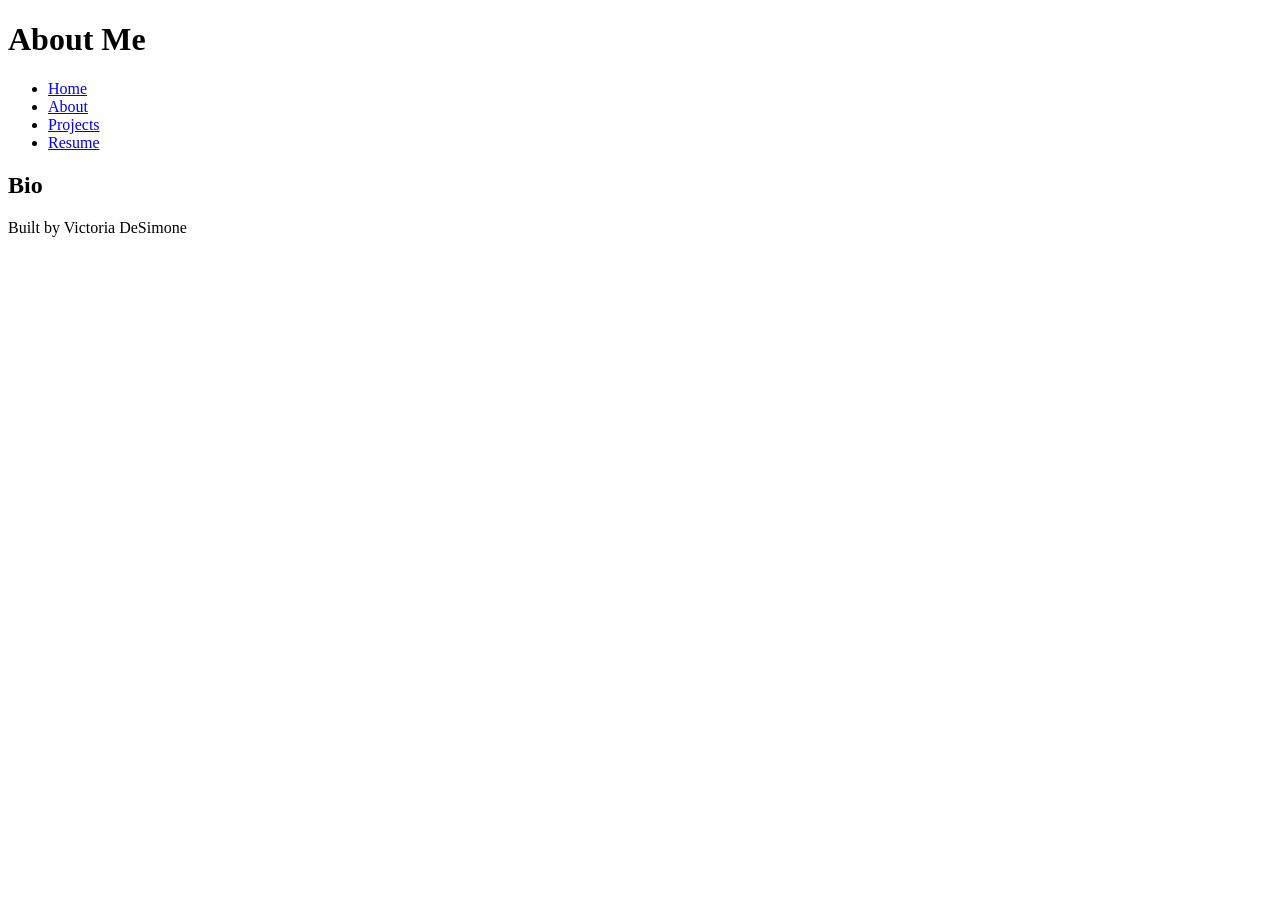
==== about.html @ 029a1581 "HTML Basics All the content necessary for the code-along" ====
<!DOCTYPE html>
<html lang="en">
<head>
  <meta charset="UTF-8">
  <meta name="viewport" content="width=device-width, initial-scale=1.0">
  <title>About Me</title>
</head>
<body>
  <header>
    <h1>About Me</h1>
  </header>
  <nav>
    <ul>
      <li><a href="index.html">Home</a></li>
      <li><a href="about.html">About</a></li>
      <li><a href="projects.html">Projects</a></li>
      <li><a href="resume.html">Resume</a></li>
    </ul>
  </nav>
  <main>
    <section>
      <h2>Bio</h2>
    </section>
  </main>
  <footer>
    <p>Built by Victoria DeSimone</p> 
  </footer>
</body>
</html>
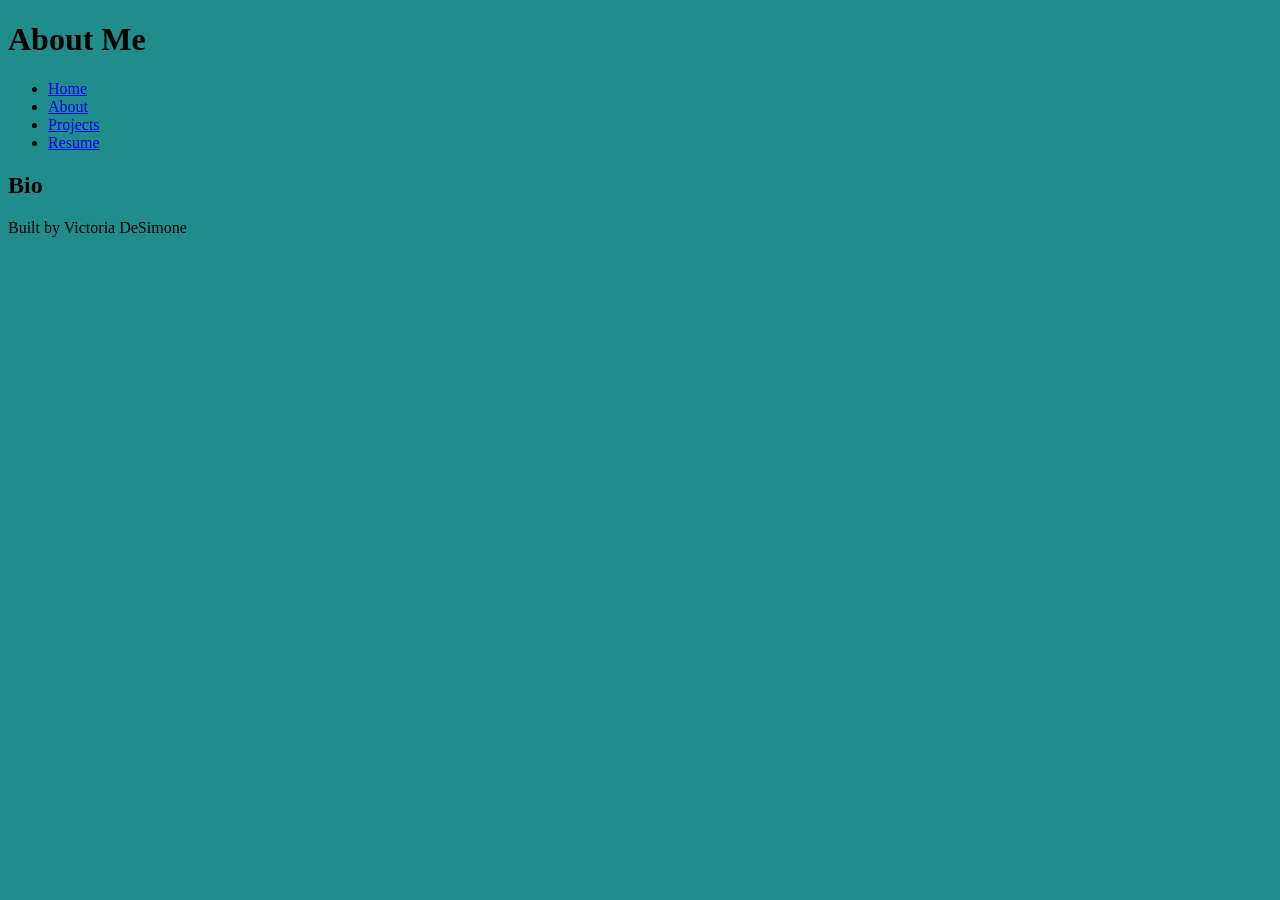
==== commit e20951e3: "Create styles.css" ====
--- a/about.html
+++ b/about.html
@@ -3,6 +3,7 @@
 <head>
   <meta charset="UTF-8">
   <meta name="viewport" content="width=device-width, initial-scale=1.0">
+  <link rel="stylesheet" href="styles.css">
   <title>About Me</title>
 </head>
 <body>
--- a/styles.css
+++ b/styles.css
@@ -0,0 +1,13 @@
+/* CSS by Victoria DeSimone */
+/* Color Palette
+  deep blue = #010326
+  midnight green = #024959
+  teal = #208C8C
+  seafoam green = #89D9C2
+  black = #0D0D0D
+*/
+
+/* GLOBAL (base) MOBILE FIRST */
+body {
+  background-color: #208C8C;
+}
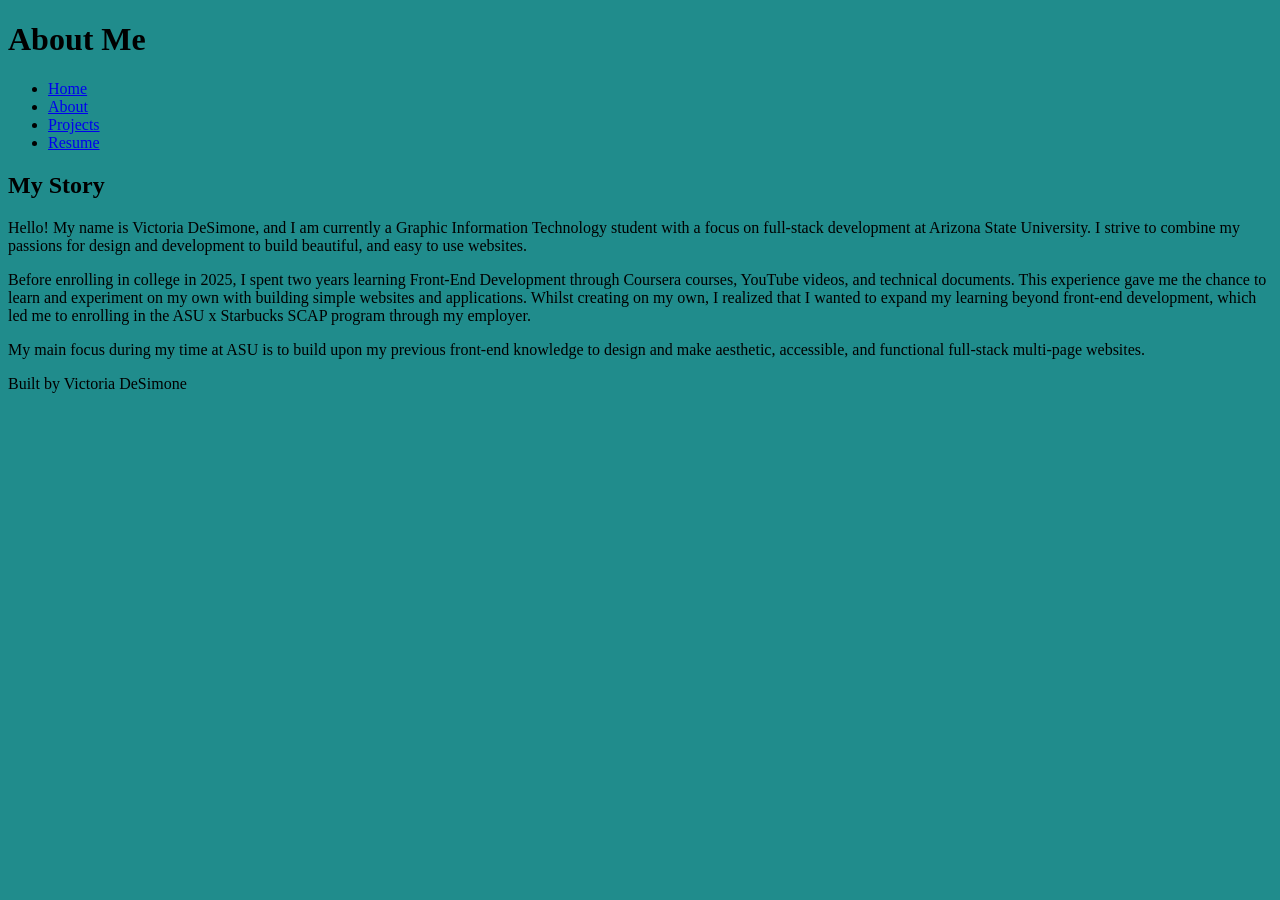
==== commit 619d362c: "Update about.html" ====
--- a/about.html
+++ b/about.html
@@ -19,8 +19,26 @@
     </ul>
   </nav>
   <main>
-    <section>
-      <h2>Bio</h2>
+    <section id="about">
+      <h2>My Story</h2>
+      <div>
+        <p>
+          Hello! My name is Victoria DeSimone, and I am currently a Graphic Information Technology 
+          student with a focus on full-stack development at Arizona State University. I strive to
+          combine my passions for design and development to build beautiful, and easy to use websites.
+        </p>
+        <p>
+          Before enrolling in college in 2025, I spent two years learning Front-End Development through
+          Coursera courses, YouTube videos, and technical documents. This experience gave me the chance to
+          learn and experiment on my own with building simple websites and applications. Whilst creating on my own, 
+          I realized that I wanted to expand my learning beyond front-end development, which led me to 
+          enrolling in the ASU x Starbucks SCAP program through my employer.
+        </p>
+        <p>
+          My main focus during my time at ASU is to build upon my previous front-end knowledge to design and make aesthetic, 
+          accessible, and functional full-stack multi-page websites.
+        </p>
+      </div>
     </section>
   </main>
   <footer>
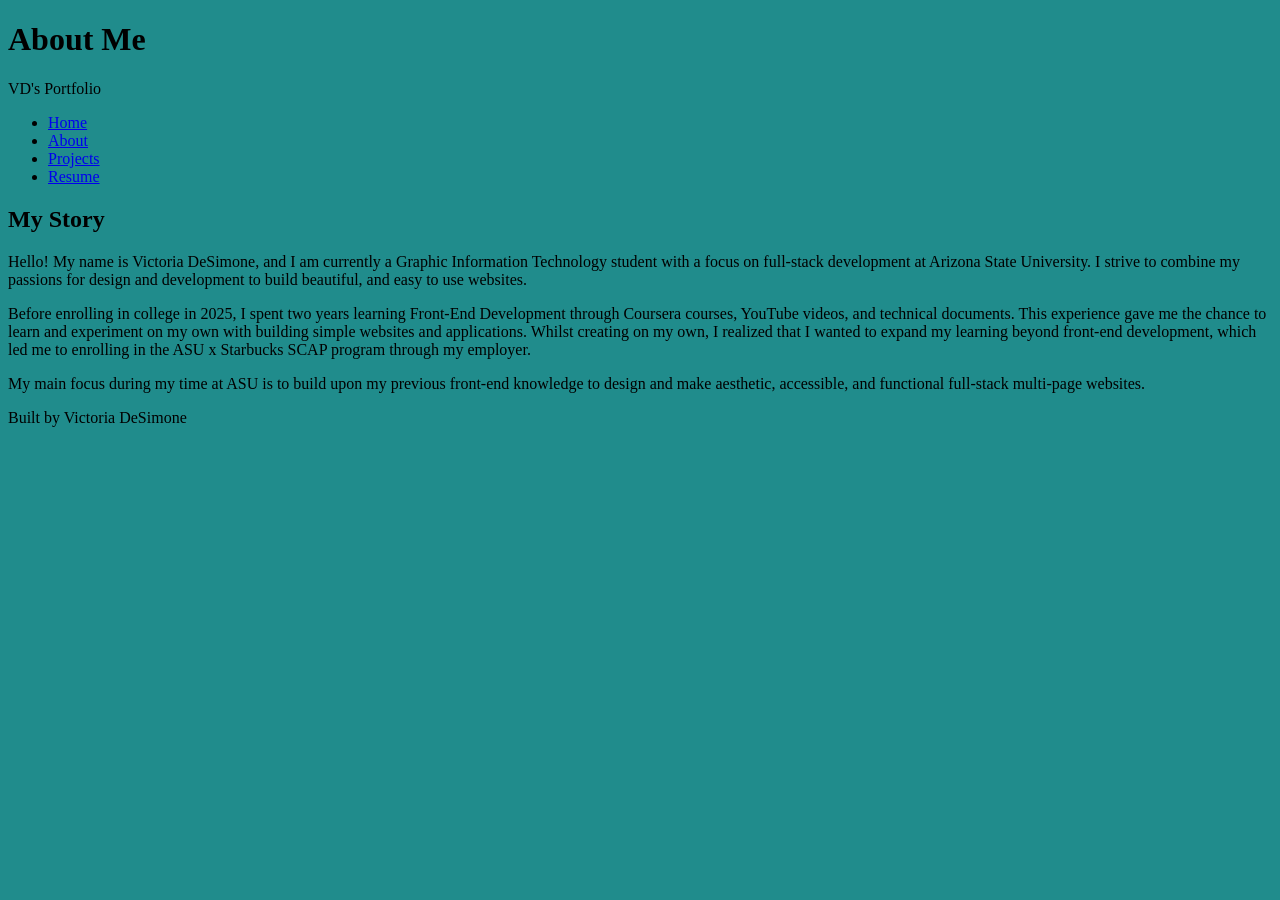
==== commit d3026065: "Add header paragraphs and main ids" ====
--- a/about.html
+++ b/about.html
@@ -9,6 +9,7 @@
 <body>
   <header>
     <h1>About Me</h1>
+    <p>VD's Portfolio</p>
   </header>
   <nav>
     <ul>
